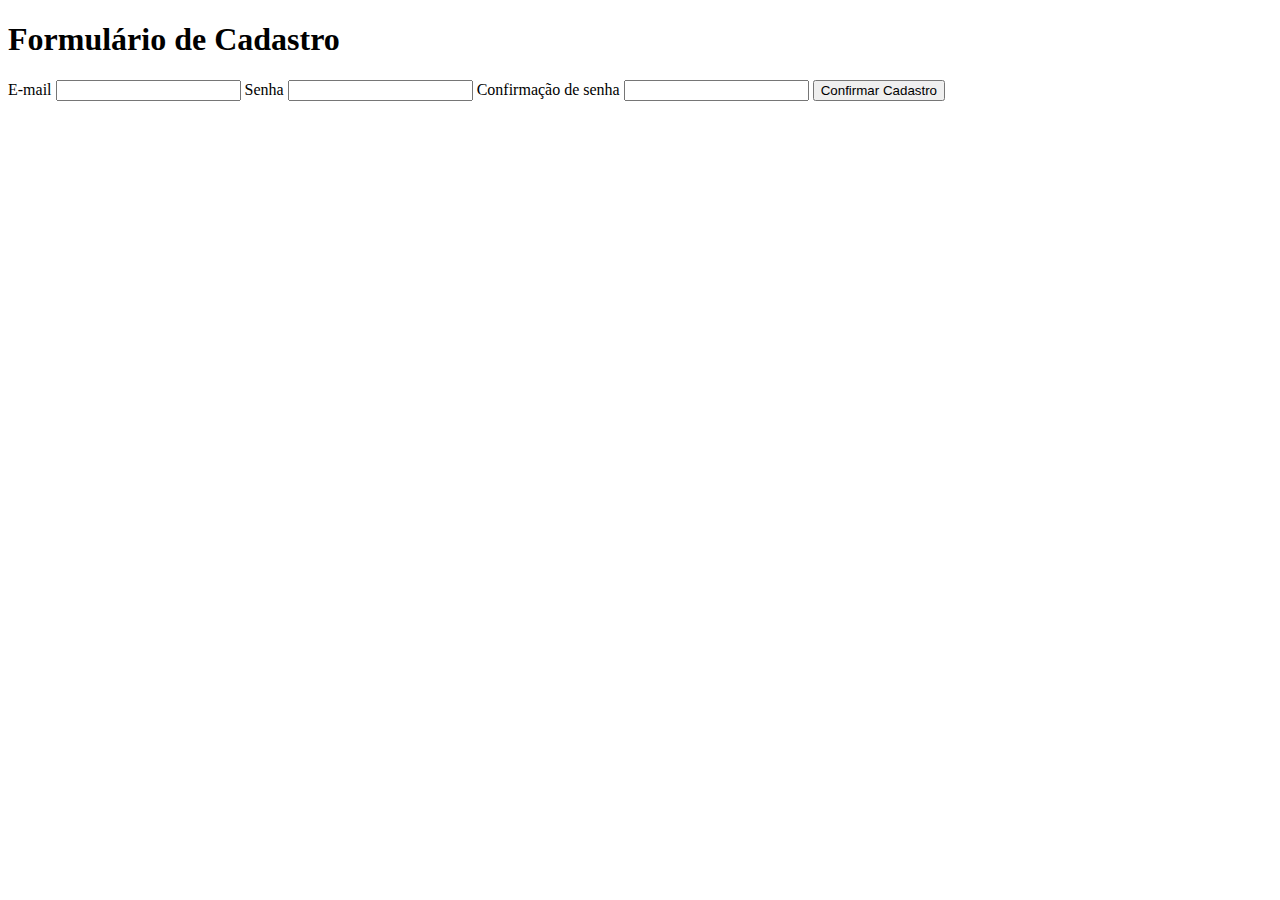
==== app/view/cadastro.html @ dd27552a "Criação da página de cadastro" ====
<!DOCTYPE html>
<html lang="pt-br">
<head>
    <meta charset="UTF-8">
    <meta name="viewport" content="width=device-width, initial-scale=1.0">
    <title>Página de cadastro</title>
</head>
<body>
    <h1>Formulário de Cadastro</h1>
    <form action="" method="post">
        <label for="email">E-mail</label>
        <input type="email" name="email" id="email">
        
        <label for="senha">Senha</label>
        <input type="password" name="senha" id="senha">

        <label for="senha-confirm">Confirmação de senha</label>
        <input type="password" name="senha-confirm" id="senha-confirm">
        
        <button type="submit" id="cadastar-usuario">Confirmar Cadastro</button>
    </form>
</body>
</html>
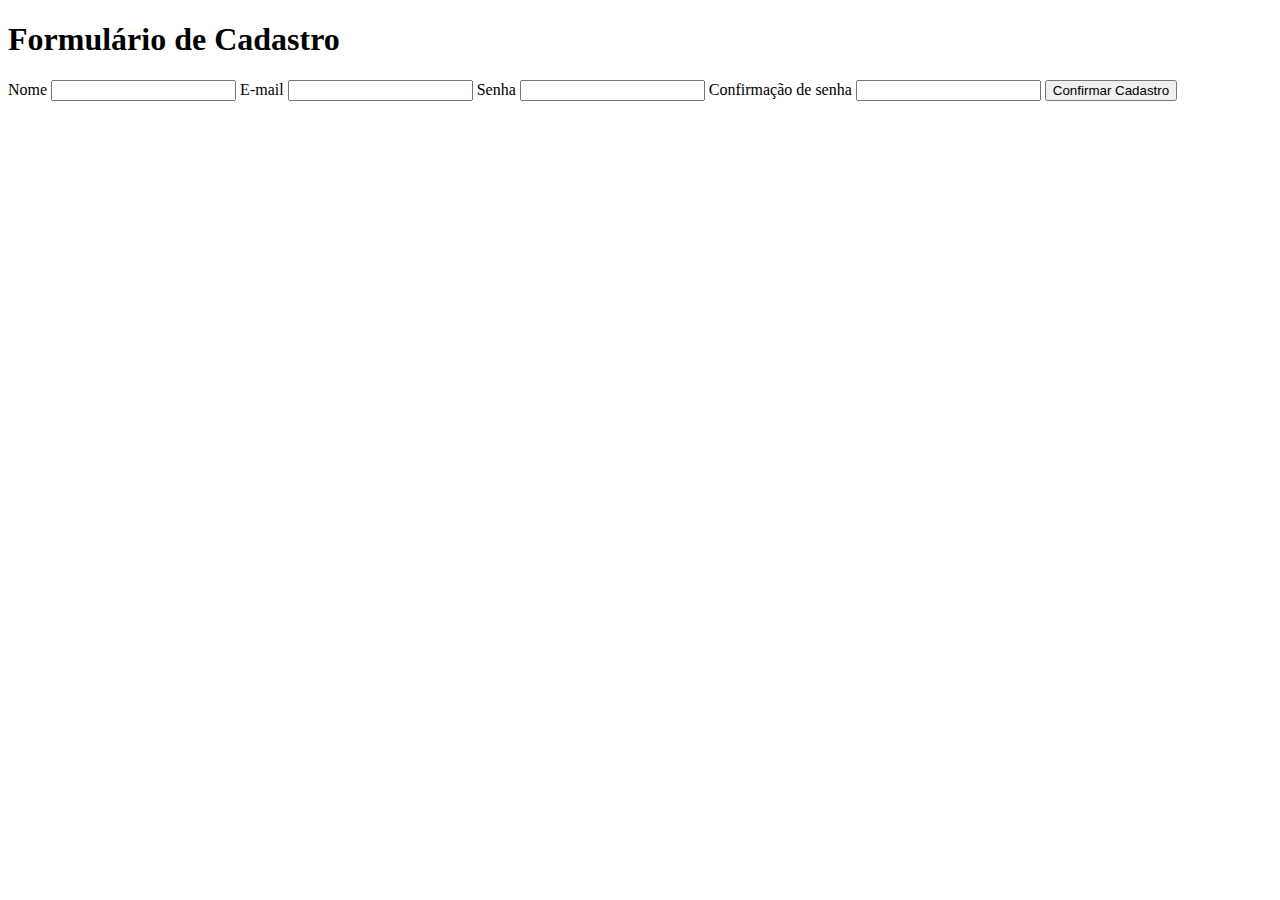
==== commit c5eb7aa9: "Implementação dos métodos necessários para registrar um usuário no banco de dados da aplicação." ====
--- a/app/view/cadastro.html
+++ b/app/view/cadastro.html
@@ -7,7 +7,10 @@
 </head>
 <body>
     <h1>Formulário de Cadastro</h1>
-    <form action="" method="post">
+    <form action="../controller/control.php" method="post">
+        <label for="nome" name="nome" id="nome">Nome</label>
+        <input type="text" name="nome" id="nome">
+
         <label for="email">E-mail</label>
         <input type="email" name="email" id="email">
         
